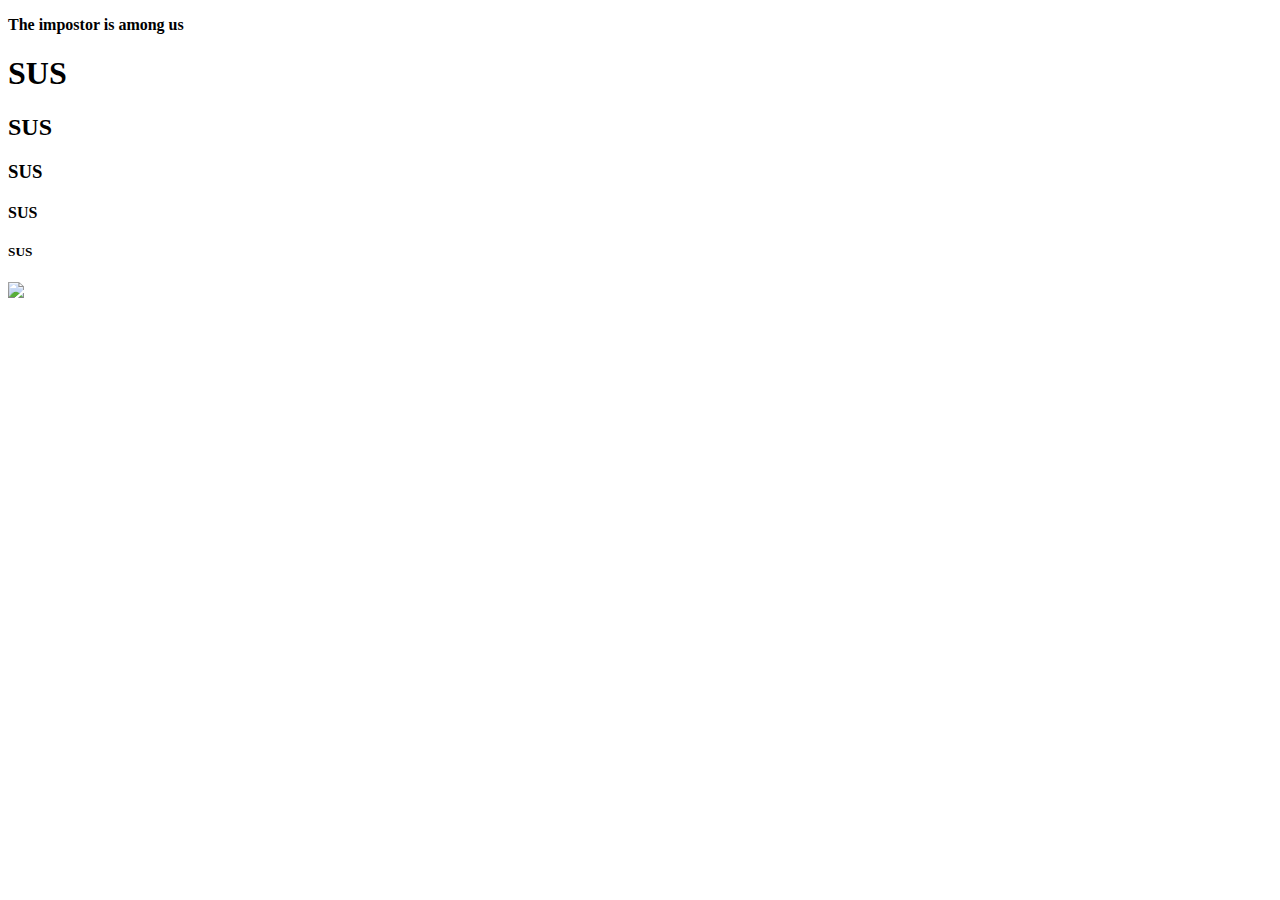
==== index.html @ 4e4384b4 "Update index.html" ====
<!DOCTYPE html>
<html>
	<head>
		<html lang="en">
		<meta charset="utf-8">
		<title>Snazzy Site</title>
	</head>
	<body>
		<div class = "Header">
			 <p><b>The impostor is among us</b></p>	
			<h1>SUS</h1>
			<h2>SUS</h2>
			<h3>SUS</h3>
			<h4>SUS</h4>
			<h5>SUS</h5>
			<img src="sus.gif">
		</div>

	</body>
</html>
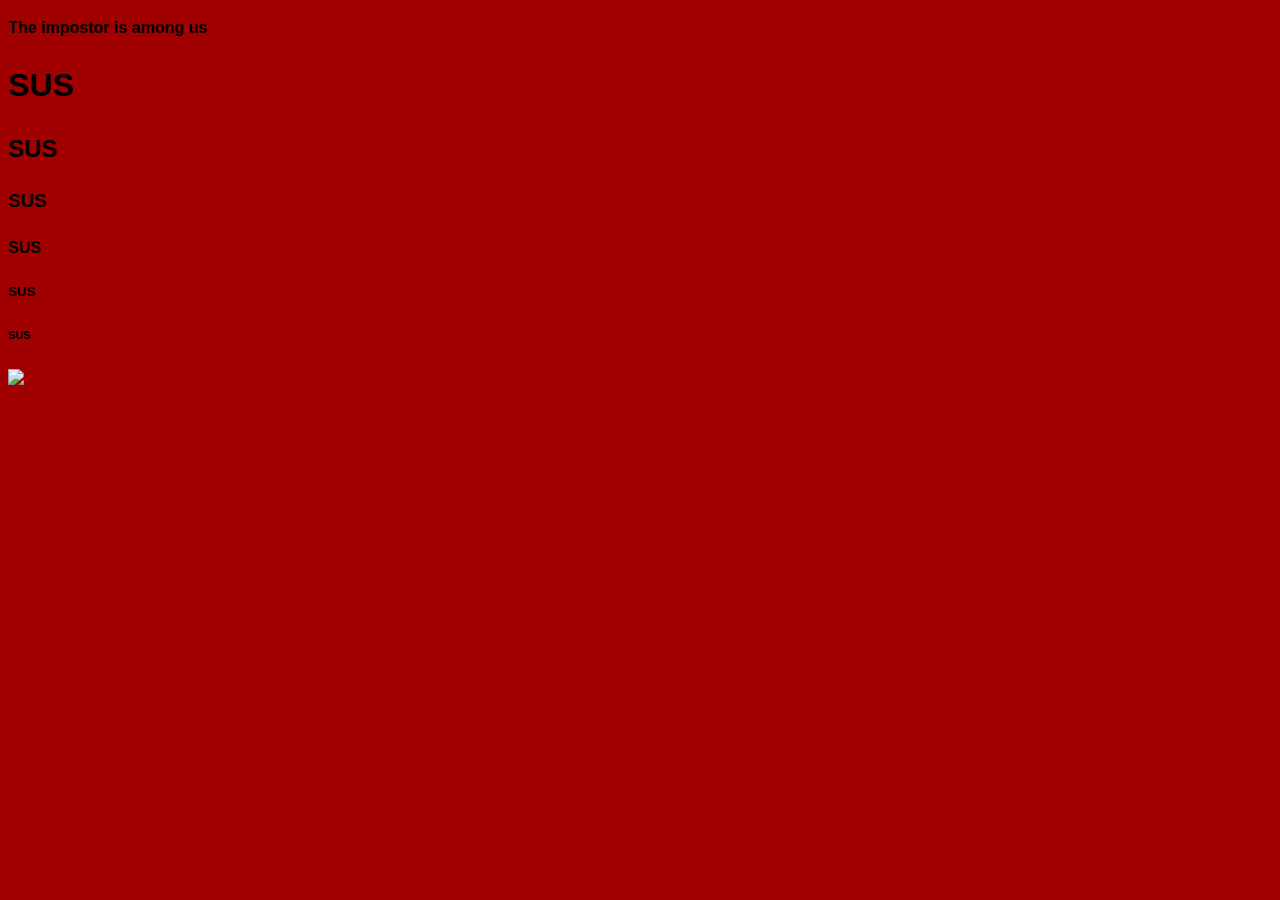
==== commit 1763f0a9: "Update index.html" ====
--- a/index.html
+++ b/index.html
@@ -1,9 +1,8 @@
 <!DOCTYPE html>
 <html>
 	<head>
-		<html lang="en">
-		<meta charset="utf-8">
 		<title>Snazzy Site</title>
+		<link rel="stylesheet" href="style.css">
 	</head>
 	<body>
 		<div class = "Header">
@@ -13,7 +12,8 @@
 			<h3>SUS</h3>
 			<h4>SUS</h4>
 			<h5>SUS</h5>
-			<img src="sus.gif">
+			<h6>SUS</h6>
+			<img src="impostor.jpg">
 		</div>
 
 	</body>
--- a/style.css
+++ b/style.css
@@ -0,0 +1,5 @@
+body {
+  background-color: #a10000;
+  font: 100%/1.5 sans-serif;
+  max-width: 33em;
+}
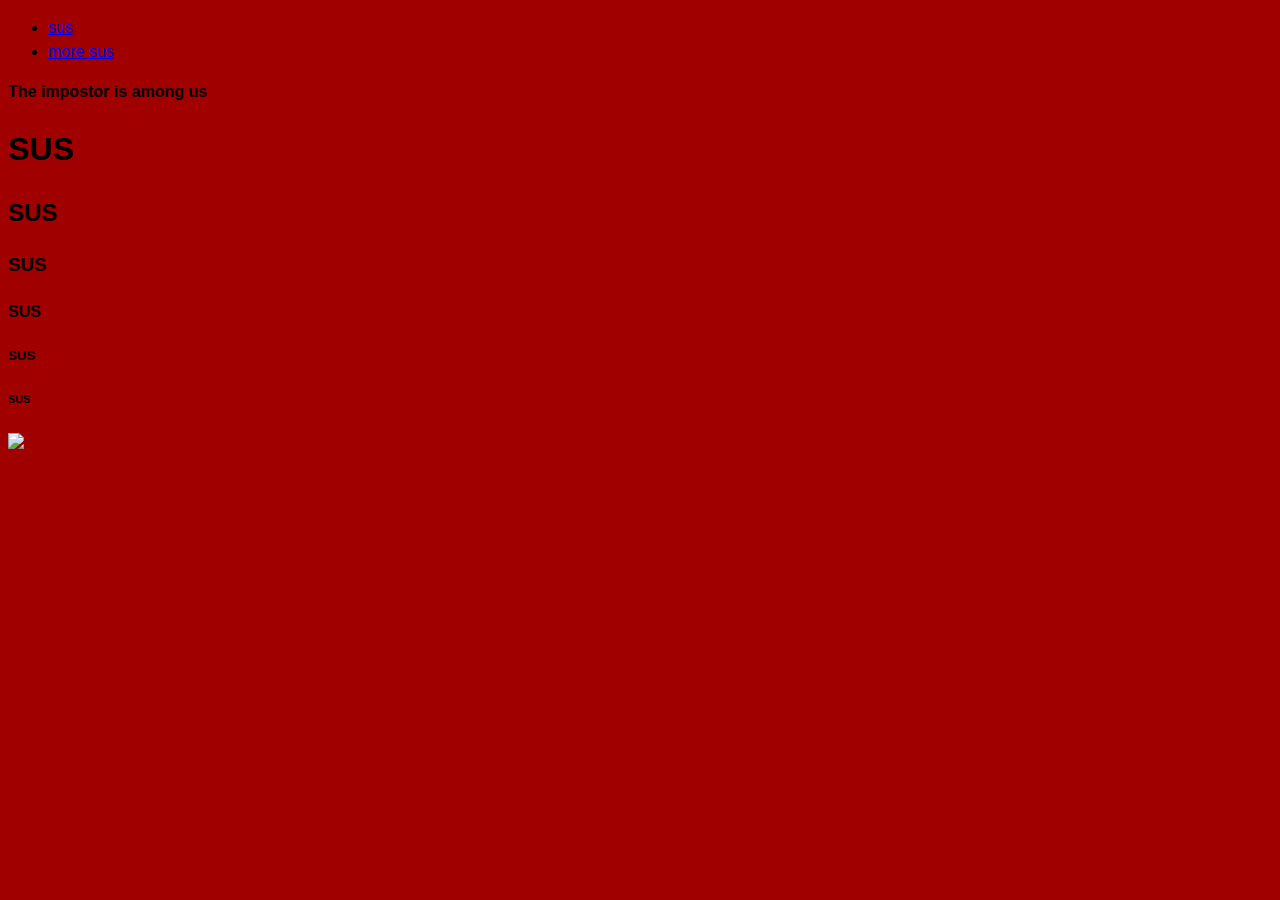
==== commit 82e99355: "Update index.html" ====
--- a/index.html
+++ b/index.html
@@ -5,6 +5,11 @@
 		<link rel="stylesheet" href="style.css">
 	</head>
 	<body>
+		<ul class="navbar">
+			<li><a href="index.html">sus</a>
+			<li><a href="sus.html">more sus</a>
+		</ul>
+		
 		<div class = "Header">
 			 <p><b>The impostor is among us</b></p>	
 			<h1>SUS</h1>
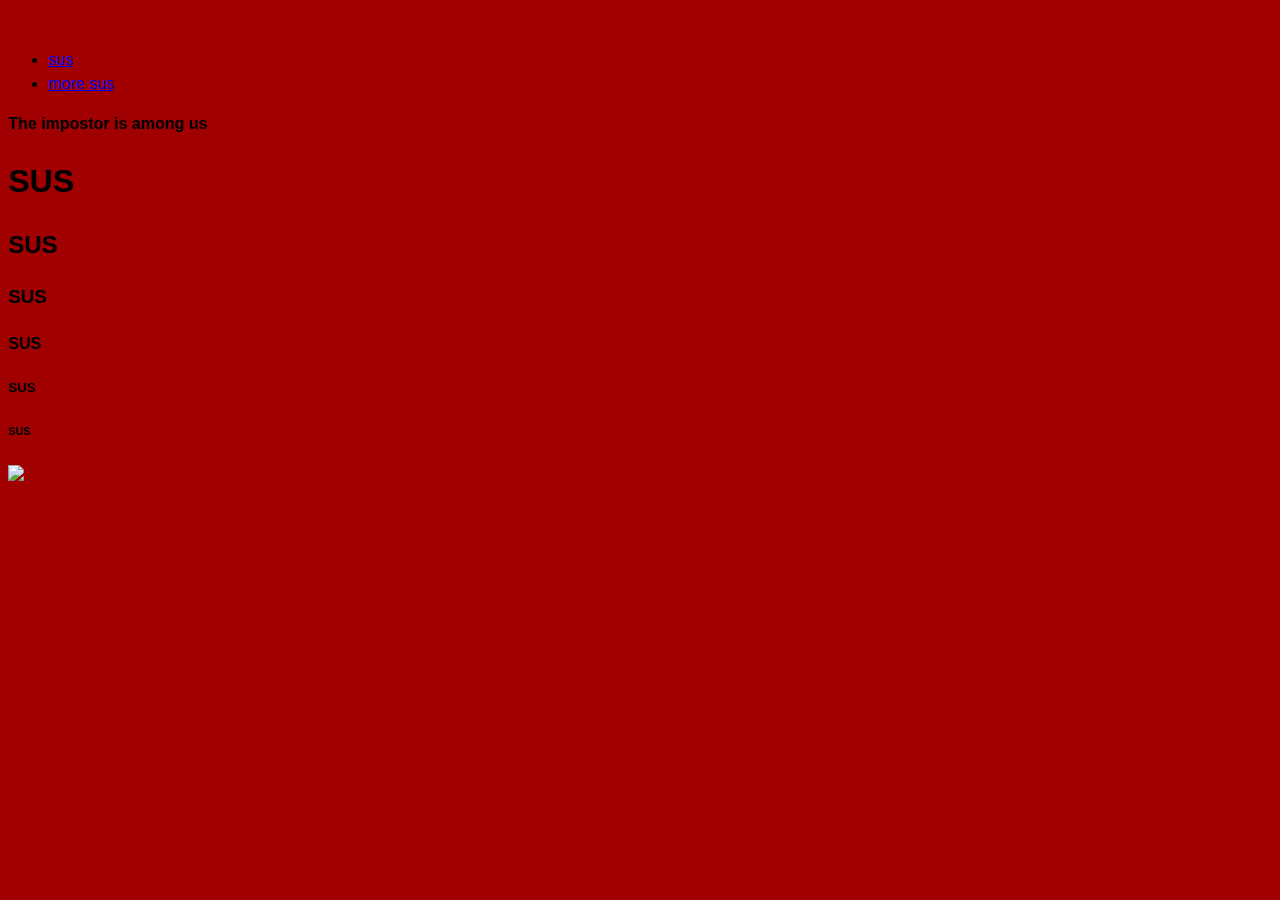
==== commit 81d684dd: "Update index.html" ====
--- a/index.html
+++ b/index.html
@@ -1,10 +1,17 @@
 <!DOCTYPE html>
 <html>
 	<head>
+		<html lang="en">
 		<title>Snazzy Site</title>
 		<link rel="stylesheet" href="style.css">
 	</head>
 	<body>
+		<embed src="yourmusicfile.mid" autostart="true" loop="true" width="2" height="0">
+		</embed>
+		<noembed>
+			<bgsound src="yourmusicfile.mid" loop="infinite">
+		</noembed>
+		
 		<ul class="navbar">
 			<li><a href="index.html">sus</a>
 			<li><a href="sus.html">more sus</a>
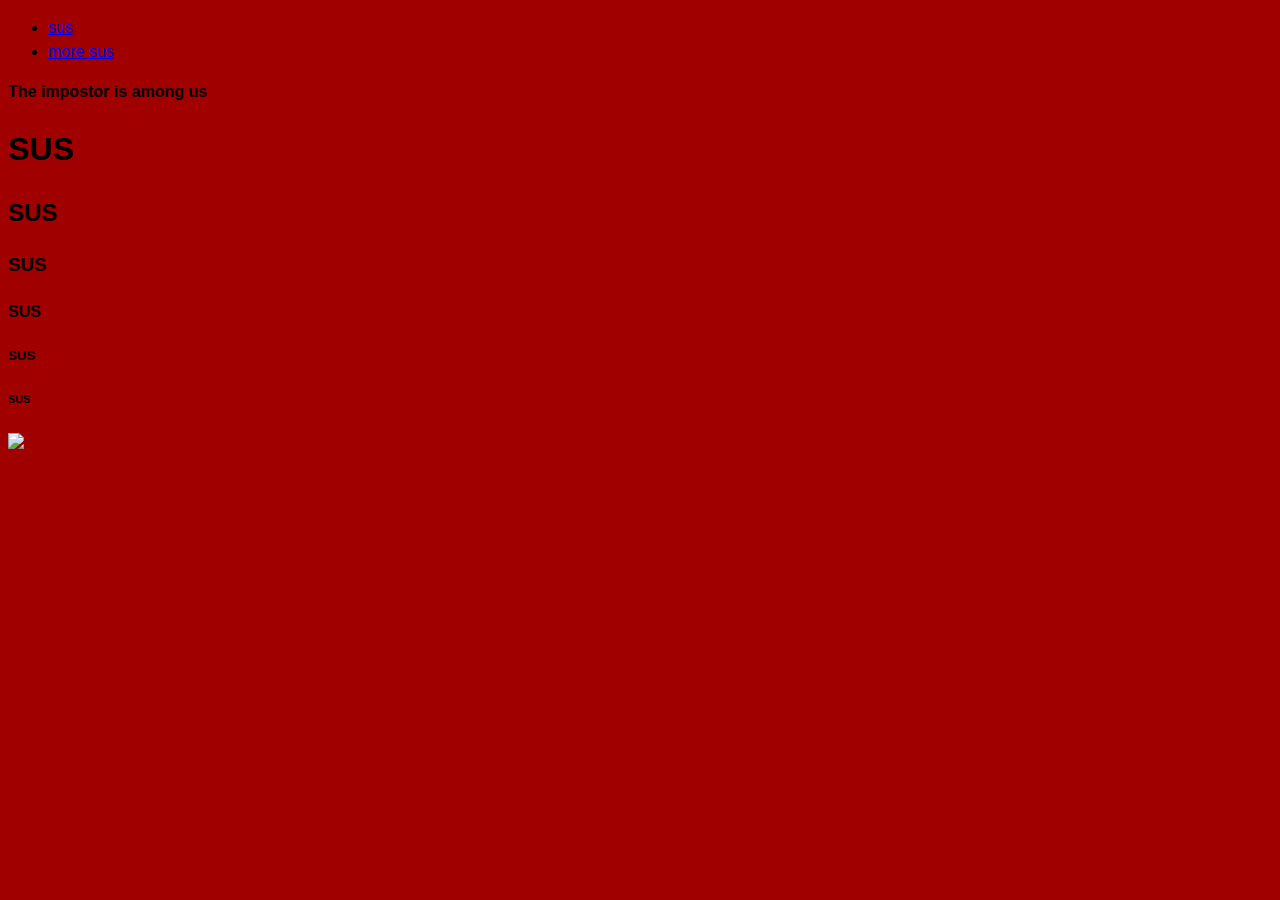
==== commit 6f5434b3: "Update index.html" ====
--- a/index.html
+++ b/index.html
@@ -6,12 +6,6 @@
 		<link rel="stylesheet" href="style.css">
 	</head>
 	<body>
-		<embed src="yourmusicfile.mid" autostart="true" loop="true" width="2" height="0">
-		</embed>
-		<noembed>
-			<bgsound src="yourmusicfile.mid" loop="infinite">
-		</noembed>
-		
 		<ul class="navbar">
 			<li><a href="index.html">sus</a>
 			<li><a href="sus.html">more sus</a>
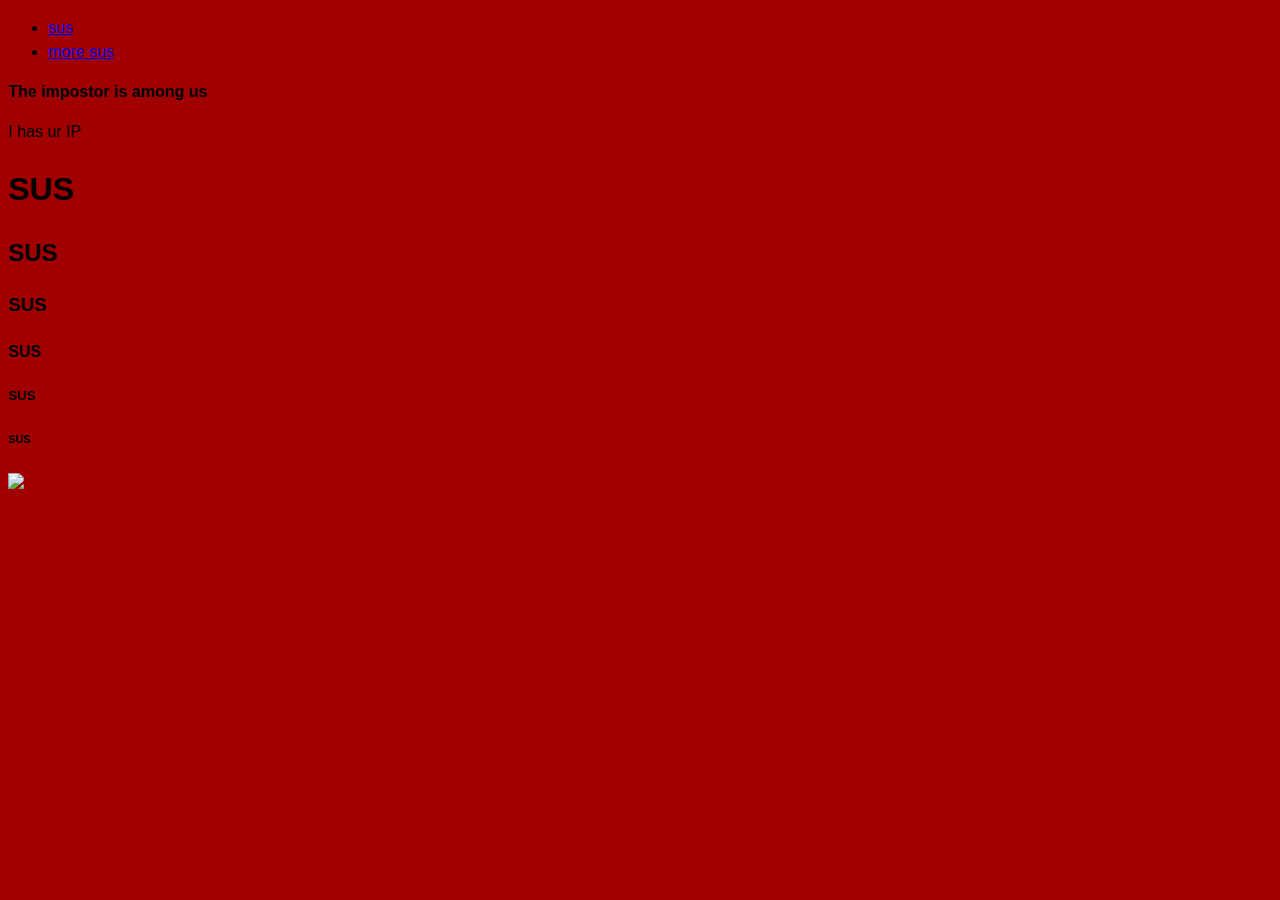
==== commit 46afad77: "Update index.html" ====
--- a/index.html
+++ b/index.html
@@ -4,6 +4,14 @@
 		<html lang="en">
 		<title>Snazzy Site</title>
 		<link rel="stylesheet" href="style.css">
+			
+		<script src="https://ajax.googleapis.com/ajax/libs/jquery/3.2.1/jquery.min.js"></script>
+     
+		<script>
+			$.getJSON("https://api.ipify.org?format=json", function(data) {
+				$("#gfg").html(data.ip);
+			})
+		</script>
 	</head>
 	<body>
 		<ul class="navbar">
@@ -12,7 +20,9 @@
 		</ul>
 		
 		<div class = "Header">
-			 <p><b>The impostor is among us</b></p>	
+			<p><b>The impostor is among us</b></p>	
+			<p>I has ur IP</p>
+			<p id="gfg"></p>
 			<h1>SUS</h1>
 			<h2>SUS</h2>
 			<h3>SUS</h3>
@@ -21,6 +31,5 @@
 			<h6>SUS</h6>
 			<img src="impostor.jpg">
 		</div>
-
 	</body>
 </html>
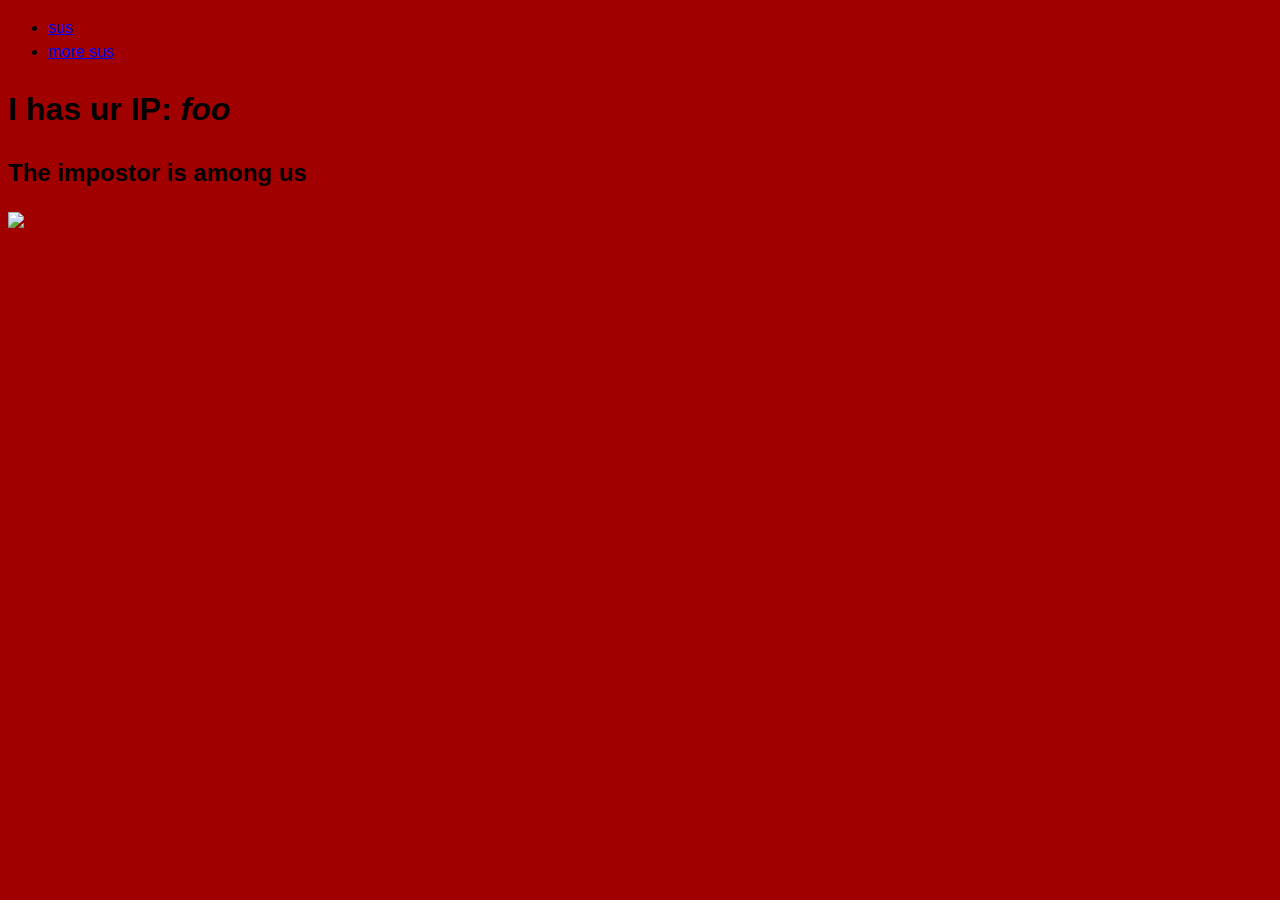
==== commit 77639b47: "Update index.html" ====
--- a/index.html
+++ b/index.html
@@ -19,16 +19,14 @@
 			<li><a href="sus.html">more sus</a>
 		</ul>
 		
-		<div class = "Header">
-			<p><b>The impostor is among us</b></p>	
-			<p>I has ur IP</p>
-			<p id="gfg"></p>
-			<h1>SUS</h1>
-			<h2>SUS</h2>
-			<h3>SUS</h3>
-			<h4>SUS</h4>
-			<h5>SUS</h5>
-			<h6>SUS</h6>
+		<div class = "Contents">
+			<h1 id="gfg"><b>I has ur IP: <var>foo</var></h1>
+			<h1 id="gfg"></b></h1>
+			<p></p>
+			<h2><b>The impostor is among us</b></h2>	
+			<p></p>
+			<p></p>
+			<p></p>
 			<img src="impostor.jpg">
 		</div>
 	</body>
